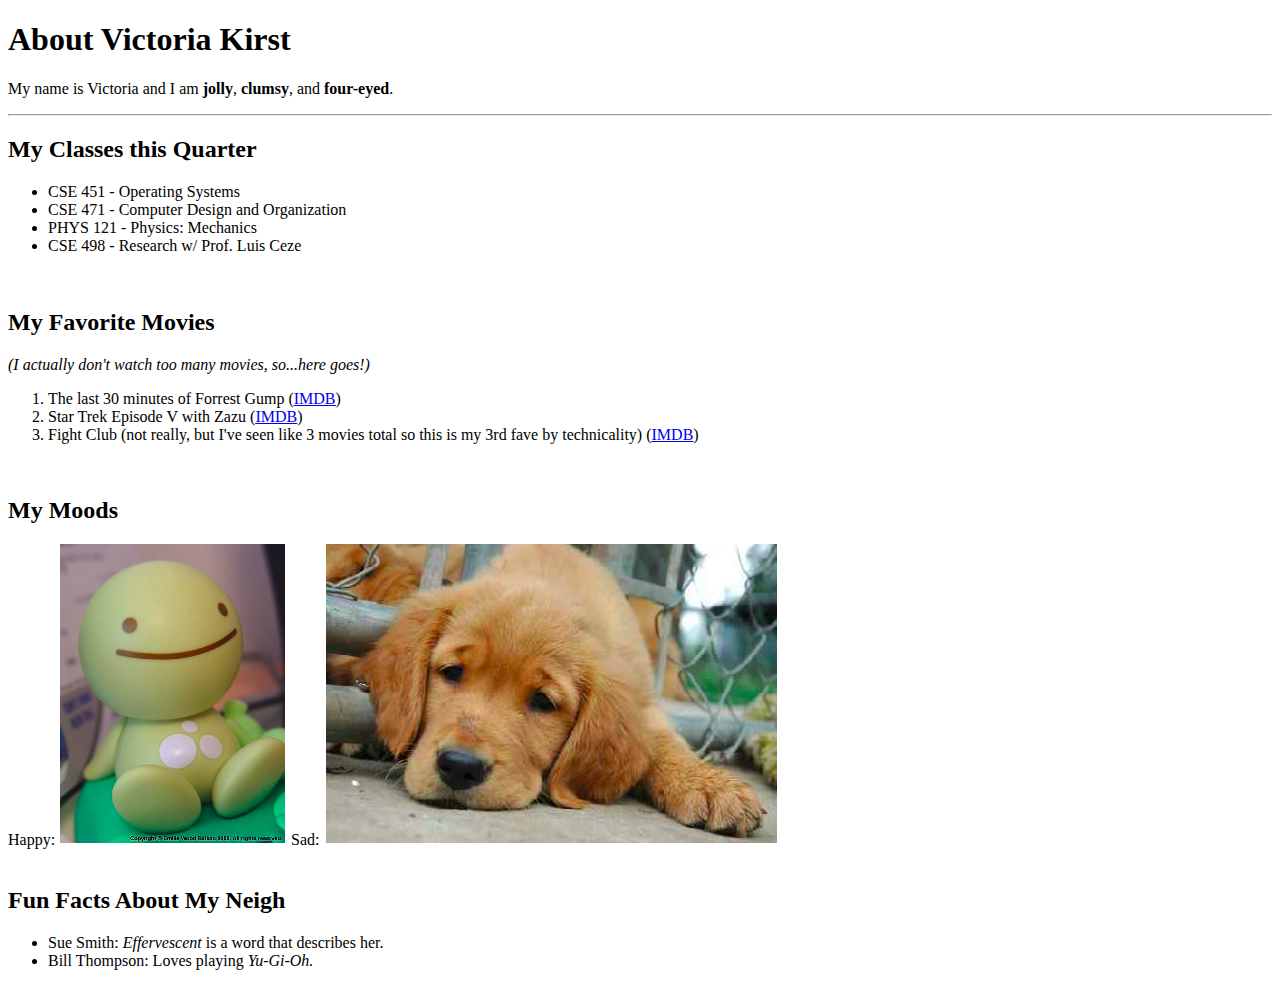
==== html/about_me.html @ 1a6f485b "complete UI of about us" ====
<!DOCTYPE html>
<html lang="en">
    <head>
        <meta charset="UTF-8">
        <meta name="viewport" content="width=device-width, initial-scale=1.0">
        <title>about me</title>
    </head>
    <body>
        <header>
            <h1>About Victoria Kirst</h1>
            <p>My name is Victoria and I am <b>jolly</b>, <b>clumsy</b>, and <b>four-eyed</b>.</p>
            <hr>
        </header>
        <main>
            <h2><b>My Classes this Quarter</b></h2>
            <ul>
                <li>CSE 451 - Operating Systems</li>
                <li>CSE 471 - Computer Design and Organization</li>
                <li>PHYS 121 - Physics: Mechanics</li>
                <li>CSE 498 - Research w/ Prof. Luis Ceze</li>
            </ul>
            
            <br>

            <h2>My Favorite Movies</h2>
            <em>(I actually don't watch too many movies, so...here goes!)</em>

            <ol>
                <li>The last 30 minutes of Forrest Gump (<a href="#"><u>IMDB</u></a>)</li>
                <li>Star Trek Episode V with Zazu (<a href="#"><u>IMDB</u></a>)</li>
                <li>Fight Club (not really, but I've seen like 3 movies total so this is my 3rd fave by technicality) (<a href="#"><u>IMDB</u></a>)</li>
            </ol>

            <br>

            <h2>My Moods</h2>

            <div>
                <div style="display: inline-block;">
                    <p style="display: inline;">Happy: </p>
                    <img src="images/toy.png" alt="Happy image" style="display: inline;">
                </div>
                <div style="display: inline-block;">
                    <p style="display: inline;">Sad: </p>
                    <img src="images/dog.png" alt="Sad image" style="display: inline;" >
                </div>
            </div>

            <br>

            <h2>Fun Facts About My Neigh</h2>

            <ul>
                <li>Sue Smith: <em>Effervescent</em> is a word that describes her.</li>
                <li>Bill Thompson: Loves playing <em>Yu-Gi-Oh.</em></li>
            </ul>

        </main>
        <footer>

        </footer>
        
    </body>
</html>
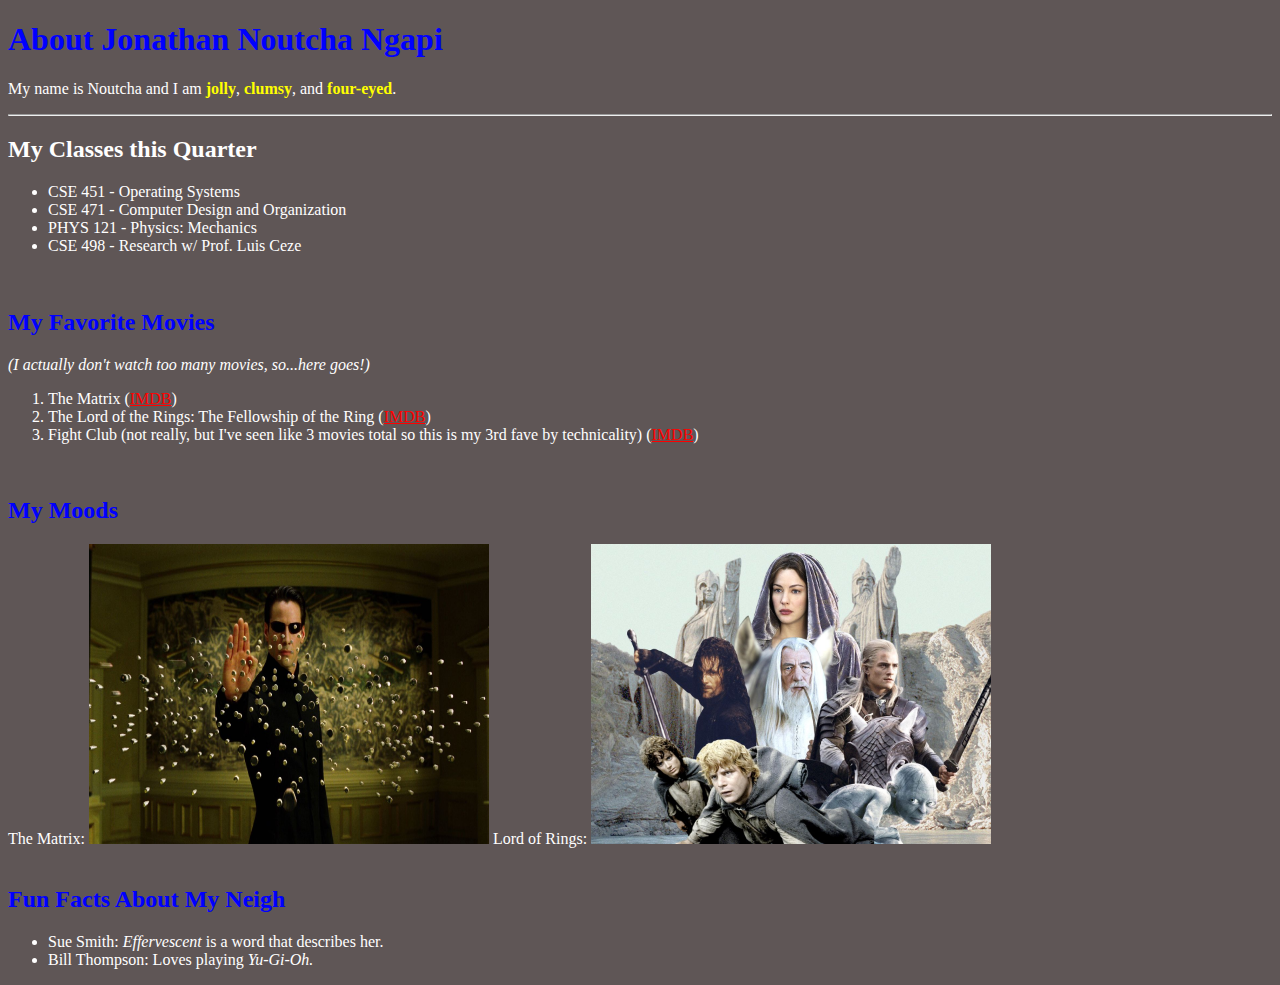
==== commit bc6ec466: "practice css" ====
--- a/html/about_me.html
+++ b/html/about_me.html
@@ -4,15 +4,16 @@
         <meta charset="UTF-8">
         <meta name="viewport" content="width=device-width, initial-scale=1.0">
         <title>about me</title>
+        <link rel="stylesheet" href="../css/about_me.css">
     </head>
     <body>
         <header>
-            <h1>About Victoria Kirst</h1>
-            <p>My name is Victoria and I am <b>jolly</b>, <b>clumsy</b>, and <b>four-eyed</b>.</p>
+            <h1 class="header-style">About Jonathan Noutcha Ngapi</h1>
+            <p>My name is Noutcha and I am <b class="yellow-text">jolly</b>, <b class="yellow-text">clumsy</b>, and <b class="yellow-text">four-eyed</b>.</p>
             <hr>
         </header>
         <main>
-            <h2><b>My Classes this Quarter</b></h2>
+            <h2 class="header-style"><b>My Classes this Quarter</b></h2>
             <ul>
                 <li>CSE 451 - Operating Systems</li>
                 <li>CSE 471 - Computer Design and Organization</li>
@@ -22,33 +23,33 @@
             
             <br>
 
-            <h2>My Favorite Movies</h2>
+            <h2 class="header-style">My Favorite Movies</h2>
             <em>(I actually don't watch too many movies, so...here goes!)</em>
 
             <ol>
-                <li>The last 30 minutes of Forrest Gump (<a href="#"><u>IMDB</u></a>)</li>
-                <li>Star Trek Episode V with Zazu (<a href="#"><u>IMDB</u></a>)</li>
-                <li>Fight Club (not really, but I've seen like 3 movies total so this is my 3rd fave by technicality) (<a href="#"><u>IMDB</u></a>)</li>
+                <li>The Matrix (<a href="https://www.imdb.com/title/tt0133093/" target="_blank"><u class="red-text">IMDB</u></a>)</li>
+                <li>The Lord of the Rings: The Fellowship of the Ring (<a href="https://www.imdb.com/title/tt0120737/" target="_blank"><u class="red-text">IMDB</u></a>)</li>
+                <li>Fight Club (not really, but I've seen like 3 movies total so this is my 3rd fave by technicality) (<a href="#" target="_blank"><u class="red-text">IMDB</u></a>)</li>
             </ol>
 
             <br>
 
-            <h2>My Moods</h2>
+            <h2 class="header-style">My Moods</h2>
 
             <div>
                 <div style="display: inline-block;">
-                    <p style="display: inline;">Happy: </p>
-                    <img src="images/toy.png" alt="Happy image" style="display: inline;">
+                    <p style="display: inline;">The Matrix: </p>
+                    <img src="images/matrix.jpg" width="400" height="300" alt="The Matrix" style="display: inline;">
                 </div>
                 <div style="display: inline-block;">
-                    <p style="display: inline;">Sad: </p>
-                    <img src="images/dog.png" alt="Sad image" style="display: inline;" >
+                    <p style="display: inline;">Lord of Rings: </p>
+                    <img src="images/lordof.jpg" width="400" height="300"  alt="Lord of Rings" style="display: inline;" >
                 </div>
             </div>
 
             <br>
 
-            <h2>Fun Facts About My Neigh</h2>
+            <h2 class="header-style">Fun Facts About My Neigh</h2>
 
             <ul>
                 <li>Sue Smith: <em>Effervescent</em> is a word that describes her.</li>
--- a/css/about_me.css
+++ b/css/about_me.css
@@ -0,0 +1,17 @@
+body{
+    background-color: rgb(95, 86, 86);
+}
+.header-style{
+   
+    color: blue;
+}
+.yellow-text{
+    color: yellow;
+}
+
+.red-text{
+    color: red;
+}
+* {
+    color: white;
+}